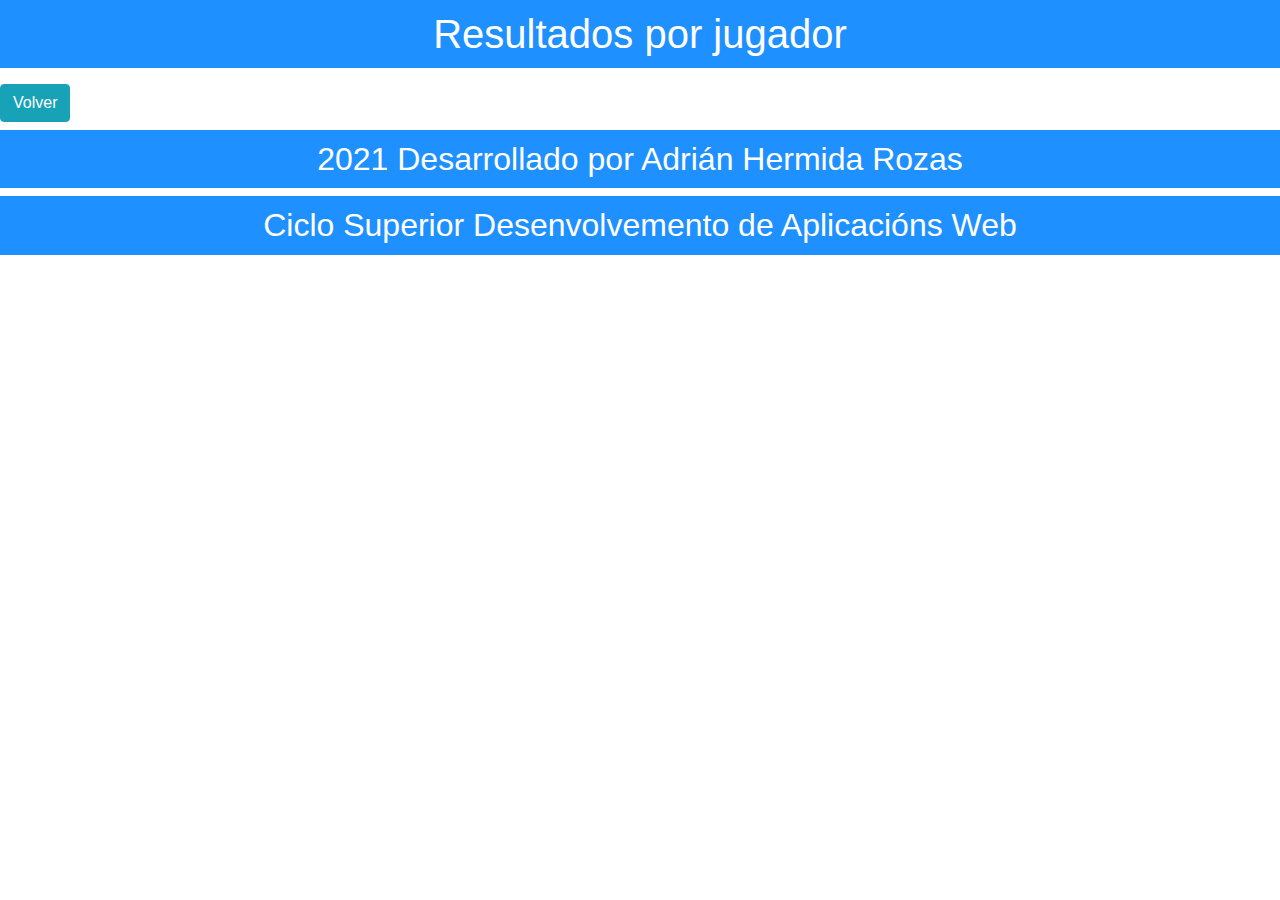
==== estadisticas.html @ 48157191 "Modificaciones parchis" ====
<!DOCTYPE html>
<html>

<head>
    <link rel="StyleSheet" href="css/tablero.css" type="text/css" media="screen">
    <link rel="StyleSheet" href="css/parchis.css" type="text/css" media="screen">
    <link rel="stylesheet" type="text/css" href="css/bootstrap.min.css" media="screen" />
    <script src="scripts/jquery.js"></script>
    <script src="scripts/estadisticas.js"></script>
    <script src="scripts/bootstrap.bundle.min.js"></script>
    <meta charset="utf-8">
    <title>Resultados Parchis</title>
</head>

<body>
    <header>
        <h1>Resultados por jugador</h1>
    </header>
    <main>
        <div id="mensaje"></div>
        <a href="javascript:history.back()" class="btn btn-info my-2">Volver</a>
    </main>
    <footer>
        <h2>2021 Desarrollado por Adrián Hermida Rozas</h2>
        <h2>Ciclo Superior Desenvolvemento de Aplicacións Web</h2>
    </footer>
</body>

</html>
---- css/tablero.css ----
table{
    margin: auto;
    background-color: white;
    text-align: center;
    border : solid black 1px;
  }
  td{
    width: 20px;
    height: 20px;
    border: solid black 1px;
  }
  h1{
    text-align: center;
    color: black;
  }
  .amarillo{
    background-color: yellow;
    text-align: center;
  }
  .amarilloClaro{
    background-color: rgb(253, 253, 145);
    text-align: center;
  }
  .verde{
    background-color: green;
    text-align: center;
  }
  .verdeClaro{
    background-color: lightgreen;
    text-align: center;
  }
  .azul{
    background-color: blue;
    text-align: center;
  }
  .azulClaro{
    background-color: lightblue;
    text-align: center;
  }
  .rojo{
    background-color: red;
    text-align: center;
  }
  .rojoClaro{
    background-color: salmon;
    text-align: center;
  }
  #vacio{
    background-color: black;
  }
  .casa{
    background-image: url("../imaxes/fondo/casa.jpg");
    width: 200px;
    height: 200px;
  }
---- css/parchis.css ----
header{
    background-color: #1E90FF;
}
h1 {
	padding: 10px;
	font: bold 40px verdana, sans-serif;
	color: white;
	text-align: center;
}
h2 {
	padding: 10px;
	background-color: #1E90FF;
	font: 20px verdana, sans-serif;
	color: white;
	text-align: center;
}
#casaamarillo img, #casaverde img, #casarojo img, #casaazul img{
	float: inline-start;
}
td img{
	height: 100%;
	float: left;
}
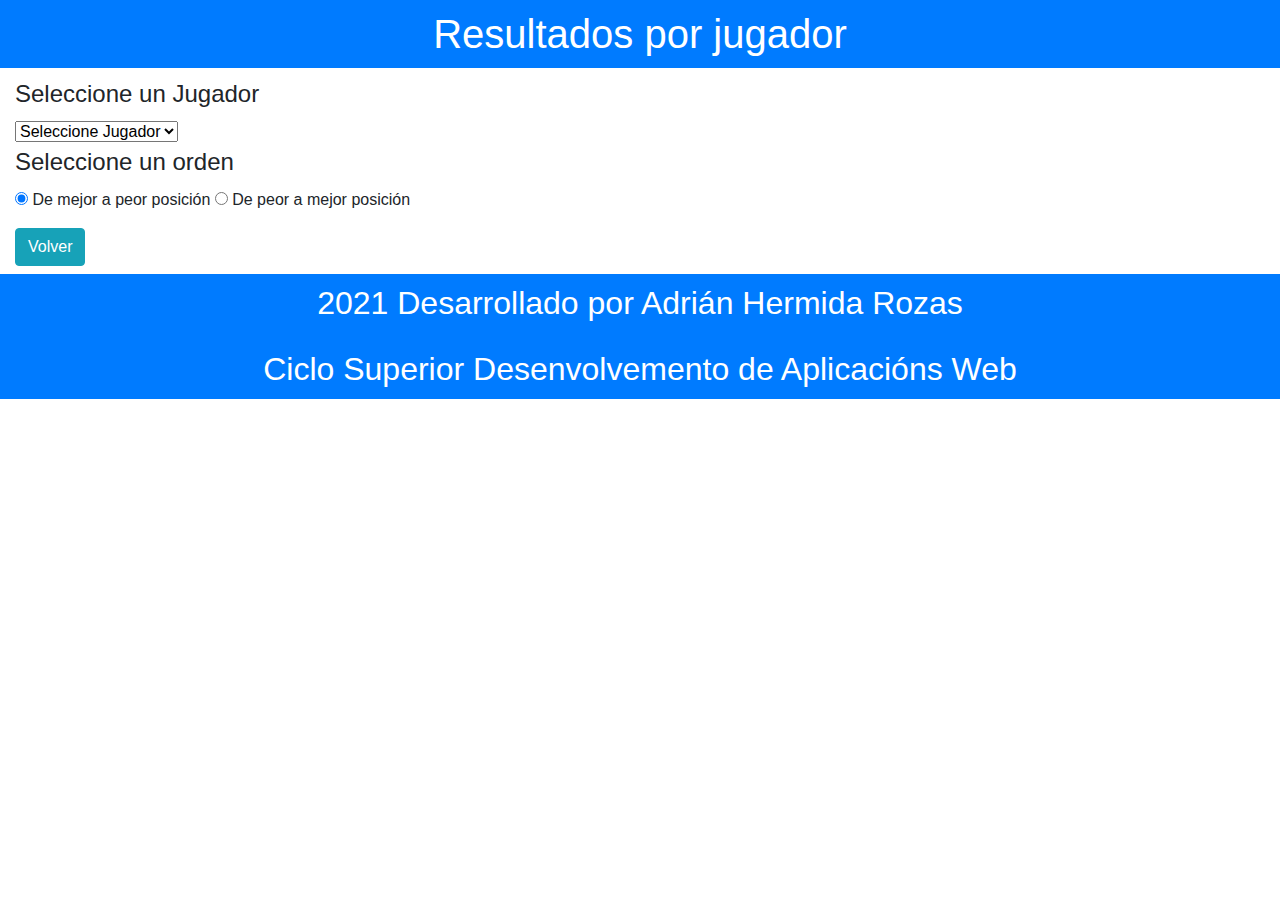
==== commit 103187d6: "Cambios parchis" ====
--- a/estadisticas.html
+++ b/estadisticas.html
@@ -13,14 +13,32 @@
 </head>
 
 <body>
-    <header>
+    <header class="bg-primary">
         <h1>Resultados por jugador</h1>
     </header>
-    <main>
+    <main class="container-fluid">
         <div id="mensaje"></div>
+        <div>
+            <fieldset>
+                <legend>Seleccione un Jugador</legend>
+                <div>
+                    <select name="seleccionJugadores" id="seleccionJugadores"><option value="0">Seleccione Jugador</option></select>
+                </div>
+            </fieldset>
+            <fieldset>
+                <legend>Seleccione un orden</legend>
+                <div>
+                    <label><input type="radio" name="posicionPartidas" value="DESC" checked="checked"/> De mejor a peor posición</label>
+                    <label><input type="radio" name="posicionPartidas" value="ASC"/> De peor a mejor posición</label>
+                </div>
+            </fieldset>
+        </div>
+        <div id="resultadosJugador">
+
+        </div>
         <a href="javascript:history.back()" class="btn btn-info my-2">Volver</a>
     </main>
-    <footer>
+    <footer class="bg-primary">
         <h2>2021 Desarrollado por Adrián Hermida Rozas</h2>
         <h2>Ciclo Superior Desenvolvemento de Aplicacións Web</h2>
     </footer>
--- a/css/parchis.css
+++ b/css/parchis.css
@@ -1,6 +1,3 @@
-header{
-    background-color: #1E90FF;
-}
 h1 {
 	padding: 10px;
 	font: bold 40px verdana, sans-serif;
@@ -9,7 +6,6 @@
 }
 h2 {
 	padding: 10px;
-	background-color: #1E90FF;
 	font: 20px verdana, sans-serif;
 	color: white;
 	text-align: center;
